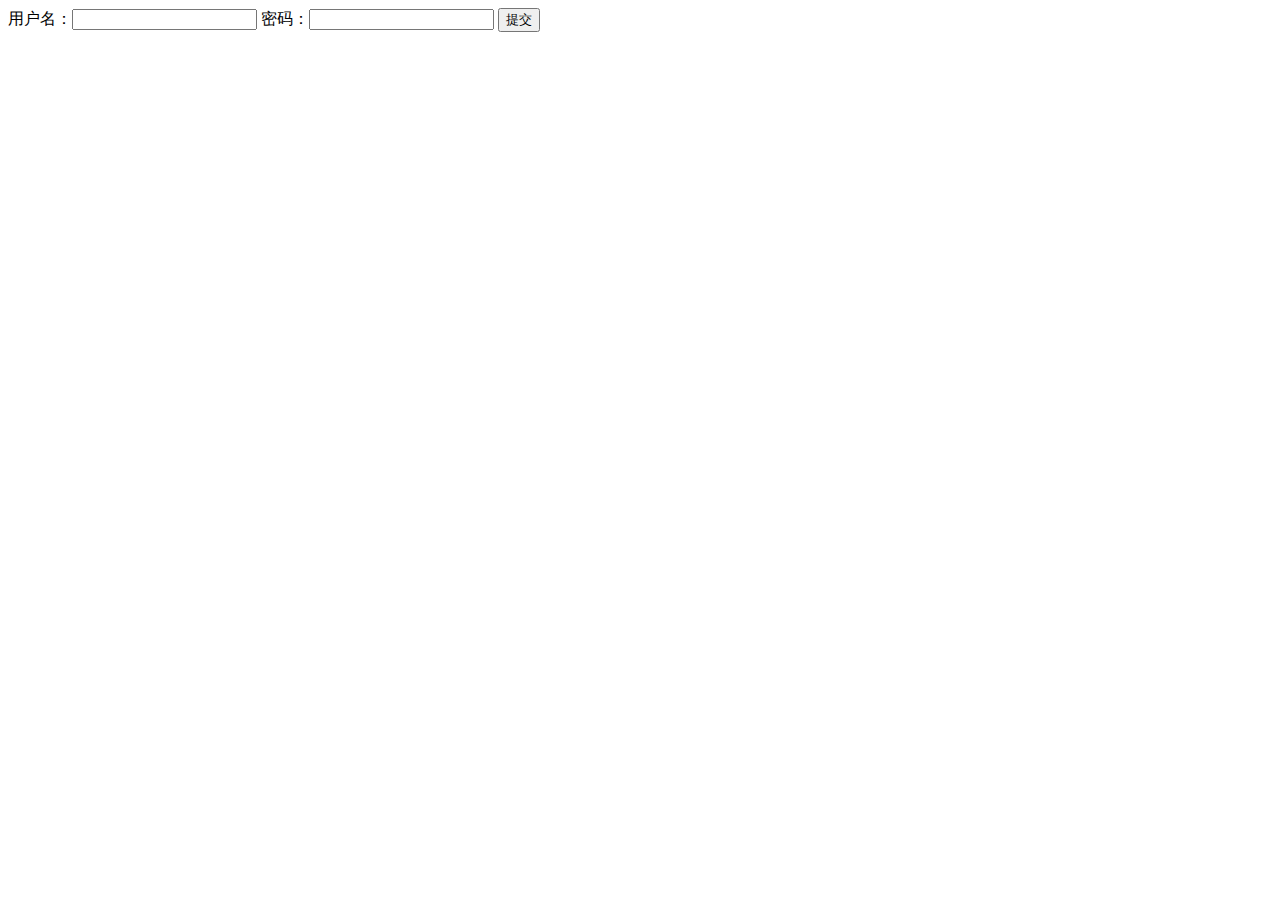
==== shiro-spring/target/shiro-spring-1.0-SNAPSHOT/login.html @ 5eb7017b "shiro集成到spring中" ====
<!DOCTYPE html>
<html lang="en">
<head>
    <meta charset="UTF-8">
    <title>登录</title>
</head>
<body>
    <form action="/subLogin">
        用户名：<input type="text" name="username"/>
        密码：<input type="password" name="password"/>
        <input type="submit" value="提交">
    </form>
</body>
</html>
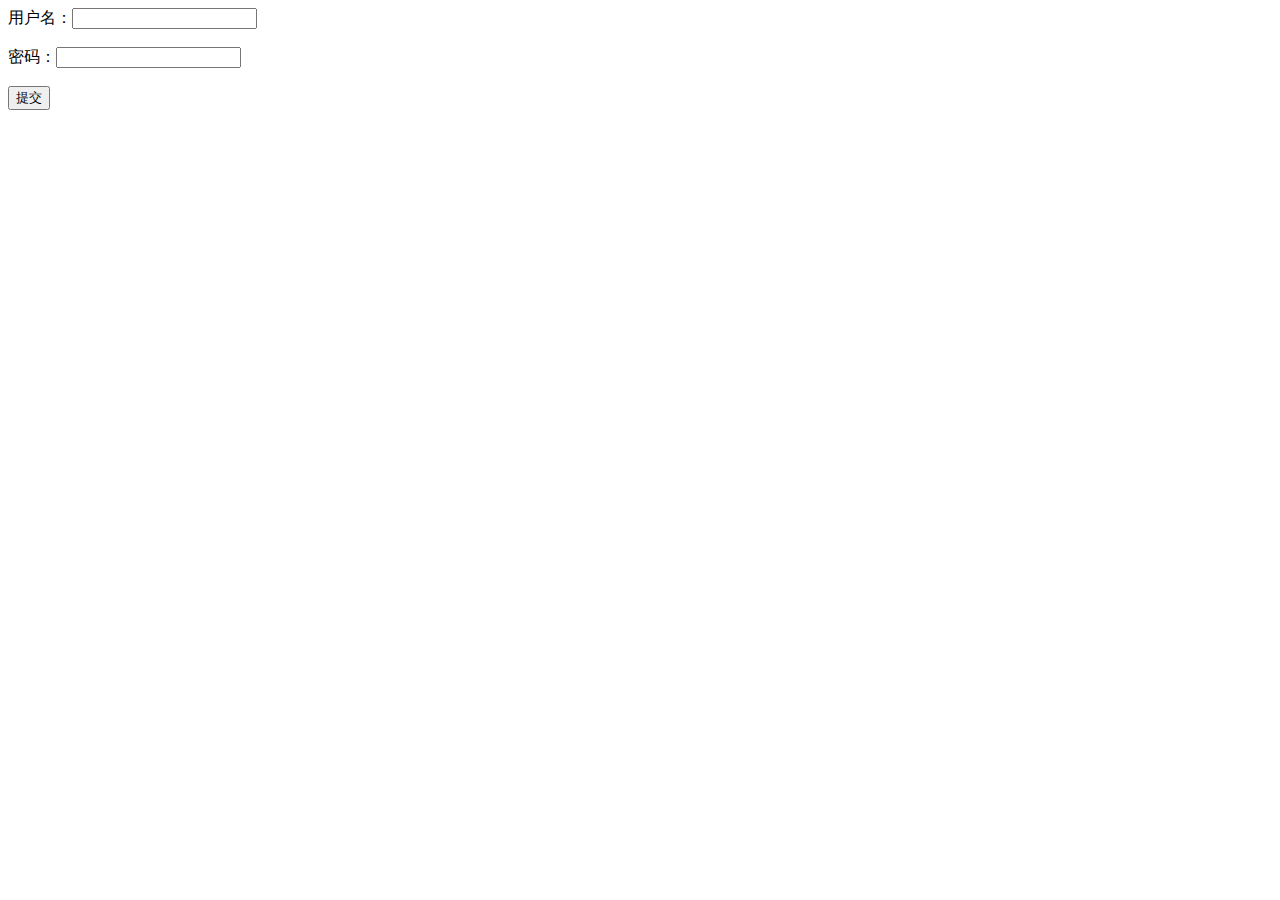
==== commit f100d410: "修改shiro-spring使其正常运行" ====
--- a/shiro-spring/target/shiro-spring-1.0-SNAPSHOT/login.html
+++ b/shiro-spring/target/shiro-spring-1.0-SNAPSHOT/login.html
@@ -5,9 +5,9 @@
     <title>登录</title>
 </head>
 <body>
-    <form action="/subLogin">
-        用户名：<input type="text" name="username"/>
-        密码：<input type="password" name="password"/>
+    <form action="subLogin" method="post">
+        用户名：<input type="text" name="username"/><br><br>
+        密码：<input type="password" name="password"/><br><br>
         <input type="submit" value="提交">
     </form>
 </body>
